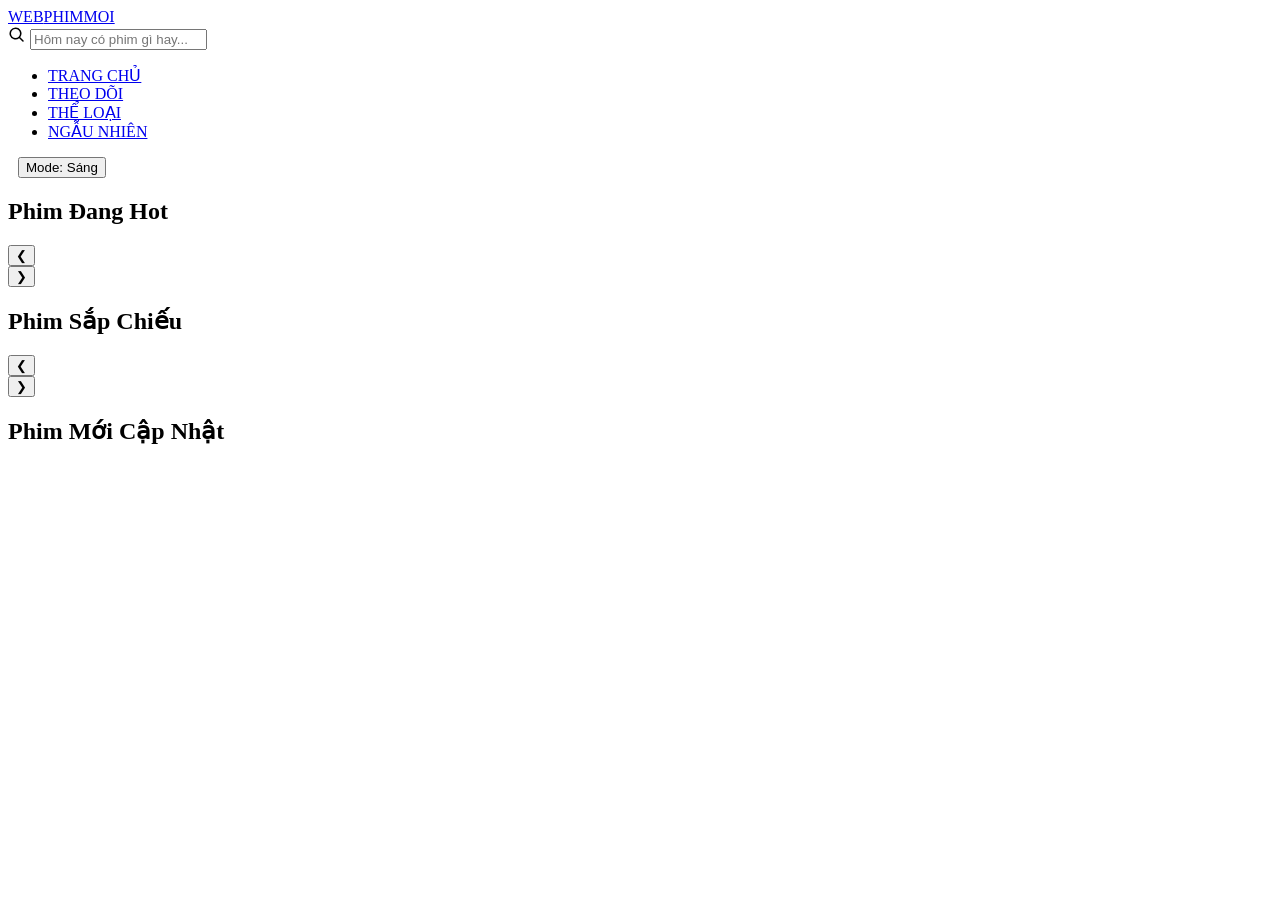
==== main/src/main/resources/static/index.html @ 28af605b "frontend" ====
<!doctype html>
<html lang="vi">

<head>
    <meta charset="UTF-8" />
    <meta name="viewport" content="width=device-width, initial-scale=1.0" />
    <meta name="referrer" content="no-referrer" />
    <title>PHIMMOI</title>
    <link rel="stylesheet" href="/css/style.css" />
    <link rel="icon" href="/media/logo.png" type="image/png" />
</head>

<body>
    <header class="site-header">
        <div class="header-container">
            <div class="logo">
                <a href="/index.html">
                    <span class="logo-main">WEB</span><span class="logo-sub">PHIMMOI</span>
                </a>
            </div>

            <div class="search-wrapper" style="position: relative">
                <form class="search-box" method="GET" action="/search.html">
                    <svg class="search-icon" xmlns="http://www.w3.org/2000/svg" viewBox="0 0 24 24" width="18"
                        height="18" fill="currentColor">
                        <path
                            d="M10 2a8 8 0 016.32 12.9l4.387 4.387a1 1 0 01-1.414 1.414l-4.387-4.387A8 8 0 1110 2zm0 2a6 6 0 100 12 6 6 0 000-12z" />
                    </svg>
                    <input type="text" name="q" id="search-input" placeholder="Hôm nay có phim gì hay..."
                        autocomplete="off" />
                </form>

                <div id="search-dropdown" class="search-dropdown" style="display: none">
                    <div class="dropdown-header">Danh sách phim</div>
                    <div id="search-results-list"></div>
                </div>
            </div>

            <nav class="header-nav">
                <ul class="nav-list">
                    <li class="nav-item"><a href="/index.html">TRANG CHỦ</a></li>
                    <!-- ĐỔI DÒNG NÀY THÀNH LINK THẬT -->
                    <li class="nav-item"><a href="/following.html">THEO DÕI</a></li>
                    <li class="nav-item dropdown">
                        <a href="#" class="dropbtn">THỂ LOẠI</a>
                        <div class="dropdown-content" id="header-genres-dropdown"></div>
                    </li>
                    <li class="nav-item"><a href="#" id="random-movie-btn">NGẪU NHIÊN</a></li>
                </ul>
            </nav>

            <div class="header-actions" style="display: flex; gap: 10px; align-items: center;">
                <div id="auth-section"></div>
                <button class="theme-toggle" title="Mode">Mode: Sáng</button>
            </div>
        </div>
    </header>

    <main class="content-wrapper">
        <section class="phim-hot">
            <h2>Phim Đang Hot</h2>
            <div class="slider-container">
                <button class="slide-btn prev-btn" onclick="slide('hot-slider', -1)">&#10094;</button>
                <div class="movie-slider" id="hot-slider"></div>
                <button class="slide-btn next-btn" onclick="slide('hot-slider', 1)">&#10095;</button>
            </div>
        </section>

        <section class="phim-sap-chieu" id="upcoming-section">
            <h2>Phim Sắp Chiếu</h2>
            <div class="slider-container">
                <button class="slide-btn prev-btn" onclick="slide('upcoming-slider', -1)">&#10094;</button>
                <div class="movie-slider" id="upcoming-slider"></div>
                <button class="slide-btn next-btn" onclick="slide('upcoming-slider', 1)">&#10095;</button>
            </div>
        </section>

        <section class="phim-moi" id="danh-sach-phim">
            <h2>Phim Mới Cập Nhật</h2>
            <div class="movie-grid-5" id="new-movies-grid"></div>

            <div class="pagination">
                <div class="page-numbers" id="pagination-controls"></div>
            </div>
        </section>
    </main>

    <script src="/js/BL_mode.js"></script>
    <script src="/js/live_search.js"></script>
    <script src="/js/slider.js"></script>
    <script src="/js/header.js"></script>
    <script src="/js/app.js"></script>
</body>

</html>
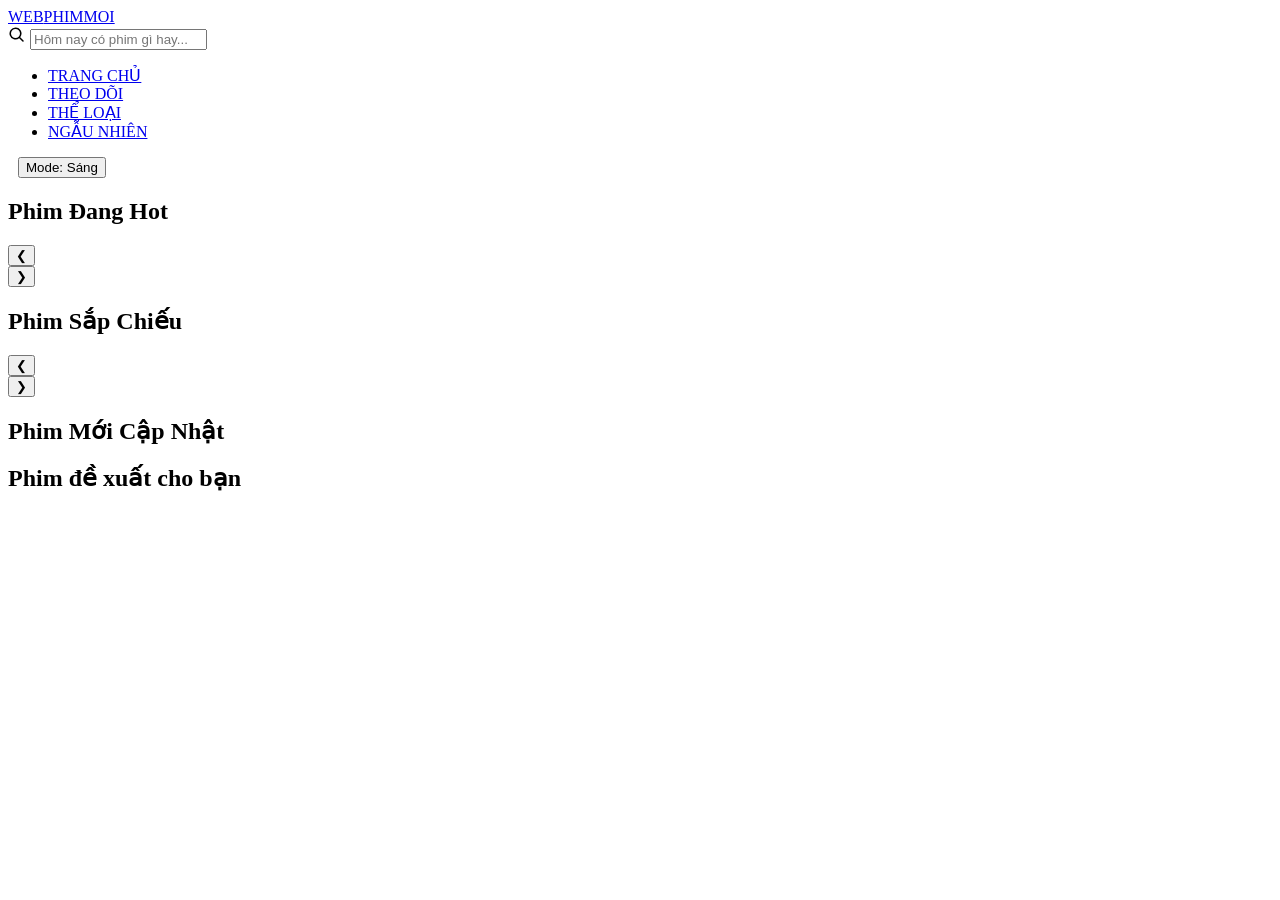
==== commit a38df9a9: "doi ten" ====
--- a/main/src/main/resources/static/index.html
+++ b/main/src/main/resources/static/index.html
@@ -6,7 +6,7 @@
     <meta name="viewport" content="width=device-width, initial-scale=1.0" />
     <meta name="referrer" content="no-referrer" />
     <title>PHIMMOI</title>
-    <link rel="stylesheet" href="/css/style.css" />
+    <link rel="stylesheet" href="/css/style.css?v=3" />
     <link rel="icon" href="/media/logo.png" type="image/png" />
 </head>
 
@@ -75,21 +75,32 @@
             </div>
         </section>
 
-        <section class="phim-moi" id="danh-sach-phim">
-            <h2>Phim Mới Cập Nhật</h2>
-            <div class="movie-grid-5" id="new-movies-grid"></div>
+        <div class="home-columns-container" id="danh-sach-phim">
+            <section class="phim-moi home-main-content">
+                <h2>Phim Mới Cập Nhật</h2>
+                <div class="movie-grid-4" id="new-movies-grid"></div>
+            </section>
 
-            <div class="pagination">
+            <aside class="home-sidebar" id="recommend-sidebar">
+                <h2>Phim đề xuất cho bạn</h2>
+                <div class="recommend-box">
+                    <div class="recommend-list" id="recommend-movies-list">
+                        <!-- Danh sách phim recommend sẽ được render tại đây -->
+                    </div>
+                </div>
+            </aside>
+
+            <div class="pagination home-pagination">
                 <div class="page-numbers" id="pagination-controls"></div>
             </div>
-        </section>
+        </div>
     </main>
 
     <script src="/js/BL_mode.js"></script>
     <script src="/js/live_search.js"></script>
     <script src="/js/slider.js"></script>
     <script src="/js/header.js"></script>
-    <script src="/js/app.js"></script>
+    <script src="/js/app.js?v=3"></script>
 </body>
 
 </html>
